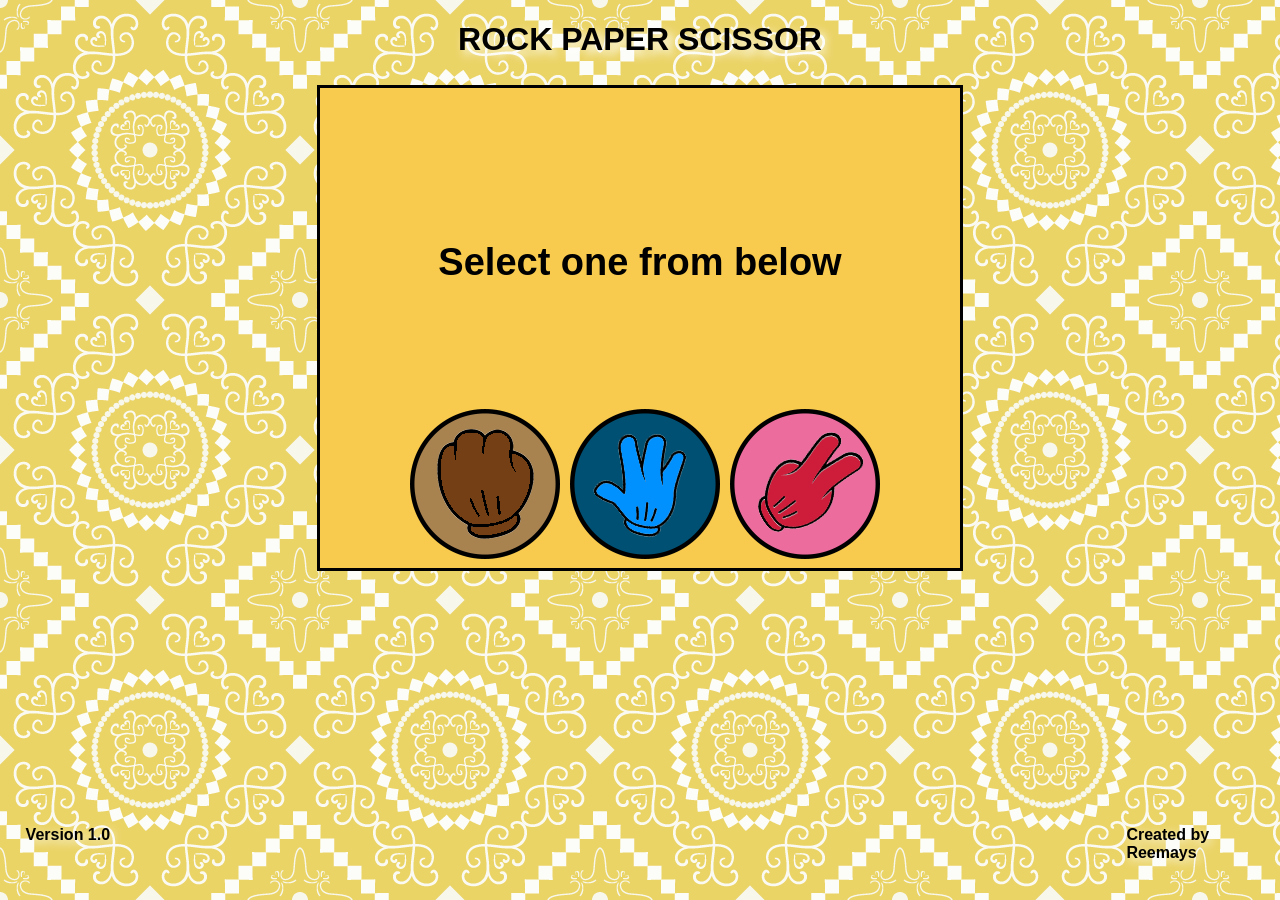
==== index.html @ 1fbc3333 "First Upload Should work now" ====
<!DOCTYPE html>
<html>
  <head>
    <title>Rock, Paper and Scissor</title>
    <meta charset="UTF-8" />
    <link rel="stylesheet" type="text/css" href="src/styles.css" />
  </head>

  <body> 
    <div id="background">
      <h1 class="title">ROCK PAPER SCISSOR</h1>
      <div id="gameScreen">
        <img id="rock" class="rock" src="src/images/rock.png" />
        <img id="paper" class="paper" src="src/images/paper.png" />
        <img id="scissor" class="scissor" src="src/images/scissor.png" />
        <p id="battleText">Select one from below</p>
      </div>
      <p id="copyright">Created by Reemays</p>
      <p id="version">Version 1.0</p>
    </div>
    <script src="src/game.js"></script>
  </body>
</html>
---- src/styles.css ----
html,
body {
  font-family: sans-serif;
  height: 100%;
  margin: 0;
  overflow: hidden;
  background-image: url("../src/images/bg.png");
}

/******************************************************/
/*****************Mobile Device************************/
/******************************************************/
@media only screen
and (min-device-width : 320px)
and (max-device-width : 480px){
  #gameScreen {
    top: 300px;
    width: 940px;
    height: 800px;
    border: 3px solid black;
    margin: 0 auto;
    background-color: #f8ca4d;
    position: relative;
  }

  .title {
    text-align: center;
    color: black;
    font-size: 58px;
    top: 220px;
    text-shadow: 5px 5px 10px white;
    position: relative;
  }

  #rock {
    position: absolute;
    top: 67%;
    left: 18%;
  }
  
  #paper {
    position: absolute;
    top: 67%;
    left: 43%;
  }
  
  #scissor {
    position: absolute;
    top: 67%;
    left: 68%;
  }
  
  #battleText {
    text-align: center;
    font-weight: bolder;
    font-size: 58px;
    top: 24%;
    position: relative;
    font-family: Trebuchet MS, sans-serif;
  }

  #copyright{
    position: absolute;
    font-size: 28px;
    font-weight: bold;
    top: 90%;
    left: 82%;
    text-shadow: 3px 3px 10px white;
  }
  
  #version{
    position: absolute;
    font-size: 28px;
    font-weight: bold;
    top: 90%;
    left: 2%;
    text-shadow: 3px 3px 10px white;
  }
}

/******************************************************/
/*****************Laptop and PC************************/
/******************************************************/
@media only screen
and (min-width : 1224px) {
  #gameScreen {
    top: 5px;
    width: 640px;
    height: 480px;
    border: 3px solid black;
    margin: 0 auto;
    background-color: #f8ca4d;
    position: relative;
  }

  .title {
    text-align: center;
    color: black;
    top: 0;
    text-shadow: 5px 5px 10px white;
    position: relative;
  }

  #rock {
    position: absolute;
    top: 67%;
    left: 14%;
  }
  
  #paper {
    position: absolute;
    top: 67%;
    left: 39%;
  }
  
  #scissor {
    position: absolute;
    top: 67%;
    left: 64%;
  }
  
  #battleText {
    text-align: center;
    font-weight: bolder;
    font-size: 38px;
    top: 24%;
    position: relative;
    font-family: Trebuchet MS, sans-serif;
  }

  #copyright{
    position: absolute;
    font-size: 16px;
    font-weight: bold;
    top: 90%;
    left: 88%;
    text-shadow: 3px 3px 10px white;
  }
  
  #version{
    position: absolute;
    font-size: 16px;
    font-weight: bold;
    top: 90%;
    left: 2%;
    text-shadow: 3px 3px 10px white;
  }
}

/******************************************************/
/*****************Animation Section********************/
/******************************************************/
.paper {
  position: absolute;
  top: 67%;
  left: 39%;
}

.paper:active {
  position: absolute;
  width: 130px;
  height: 130px;
  margin: 1.5%;
}

.rock {
  position: absolute;
  top: 67%;
  left: 14%;
}

.rock:active {
  position: absolute;
  width: 130px;
  height: 130px;
  margin: 1.5%;
}

.scissor {
  position: absolute;
  top: 67%;
  left: 64%;
}

.scissor:active {
  position: absolute;
  width: 130px;
  height: 130px;
  margin: 1.5%;
}
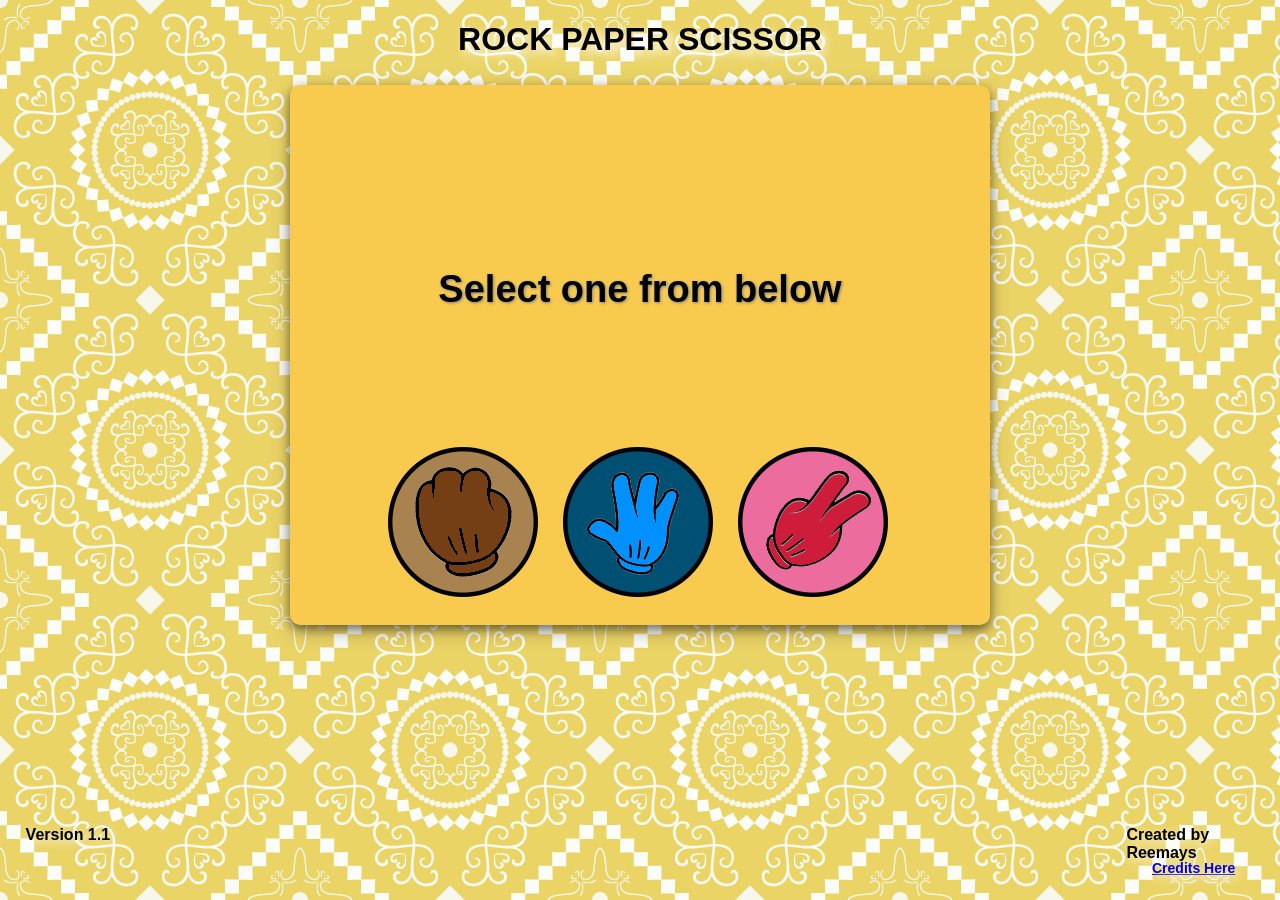
==== commit 3ae4f6fb: "Updated Sounds and visual effect. Also credits" ====
--- a/index.html
+++ b/index.html
@@ -16,7 +16,12 @@
         <p id="battleText">Select one from below</p>
       </div>
       <p id="copyright">Created by Reemays</p>
-      <p id="version">Version 1.0</p>
+      <p id="credits"><a href='credit.html'>Credits Here</a></p>
+      <p id="version">Version 1.1</p>
+      <audio id="click" src="src/sounds/click1.mp3" preload="auto"></audio>
+      <audio id="win" src="src/sounds/win.wav" preload="auto"></audio>
+      <audio id="lose" src="src/sounds/lose.wav" preload="auto"></audio>
+      <audio id="draw" src="src/sounds/draw.wav" preload="auto"></audio>
     </div>
     <script src="src/game.js"></script>
   </body>
--- a/src/styles.css
+++ b/src/styles.css
@@ -4,7 +4,16 @@
   height: 100%;
   margin: 0;
   overflow: hidden;
-  background-image: url("../src/images/bg.png");
+  background: url('../src/images/bg.png');
+}
+
+.credit-body{
+  margin: 30px;
+}
+
+.container{
+  background-color: rgba(255, 252, 75, 0.548);
+  padding: 20px;
 }
 
 /******************************************************/
@@ -15,10 +24,13 @@
 and (max-device-width : 480px){
   #gameScreen {
     top: 300px;
-    width: 940px;
-    height: 800px;
-    border: 3px solid black;
+    width: 800px;
+    height: 680px;
+    border: 0px solid black;
+    border-radius: 10px;
+    box-shadow: 0 4px 8px 0 rgba(0, 0, 0, 0.4), 0 6px 20px 0 rgba(0, 0, 0, 0.29);
     margin: 0 auto;
+    padding: -5px;
     background-color: #f8ca4d;
     position: relative;
   }
@@ -53,8 +65,9 @@
   #battleText {
     text-align: center;
     font-weight: bolder;
-    font-size: 58px;
-    top: 24%;
+    font-size: 54px;
+    text-shadow: 1px 1px 3px grey;
+    top: 30%;
     position: relative;
     font-family: Trebuchet MS, sans-serif;
   }
@@ -64,6 +77,15 @@
     font-size: 28px;
     font-weight: bold;
     top: 90%;
+    left: 82%;
+    text-shadow: 3px 3px 10px white;
+  }
+
+  #credits{
+    position: absolute;
+    font-size: 24px;
+    font-weight: bold;
+    top: 95%;
     left: 82%;
     text-shadow: 3px 3px 10px white;
   }
@@ -87,8 +109,11 @@
     top: 5px;
     width: 640px;
     height: 480px;
-    border: 3px solid black;
+    border: 0px solid black;
+    border-radius: 10px;
+    box-shadow: 0 4px 8px 0 rgba(0, 0, 0, 0.4), 0 6px 20px 0 rgba(0, 0, 0, 0.29);
     margin: 0 auto;
+    padding: 30px;
     background-color: #f8ca4d;
     position: relative;
   }
@@ -123,6 +148,7 @@
     text-align: center;
     font-weight: bolder;
     font-size: 38px;
+    text-shadow: 1px 1px 3px grey;
     top: 24%;
     position: relative;
     font-family: Trebuchet MS, sans-serif;
@@ -134,6 +160,15 @@
     font-weight: bold;
     top: 90%;
     left: 88%;
+    text-shadow: 3px 3px 10px white;
+  }
+
+  #credits{
+    position: absolute;
+    font-size: 14px;
+    font-weight: bold;
+    top: 94%;
+    left: 90%;
     text-shadow: 3px 3px 10px white;
   }
   
